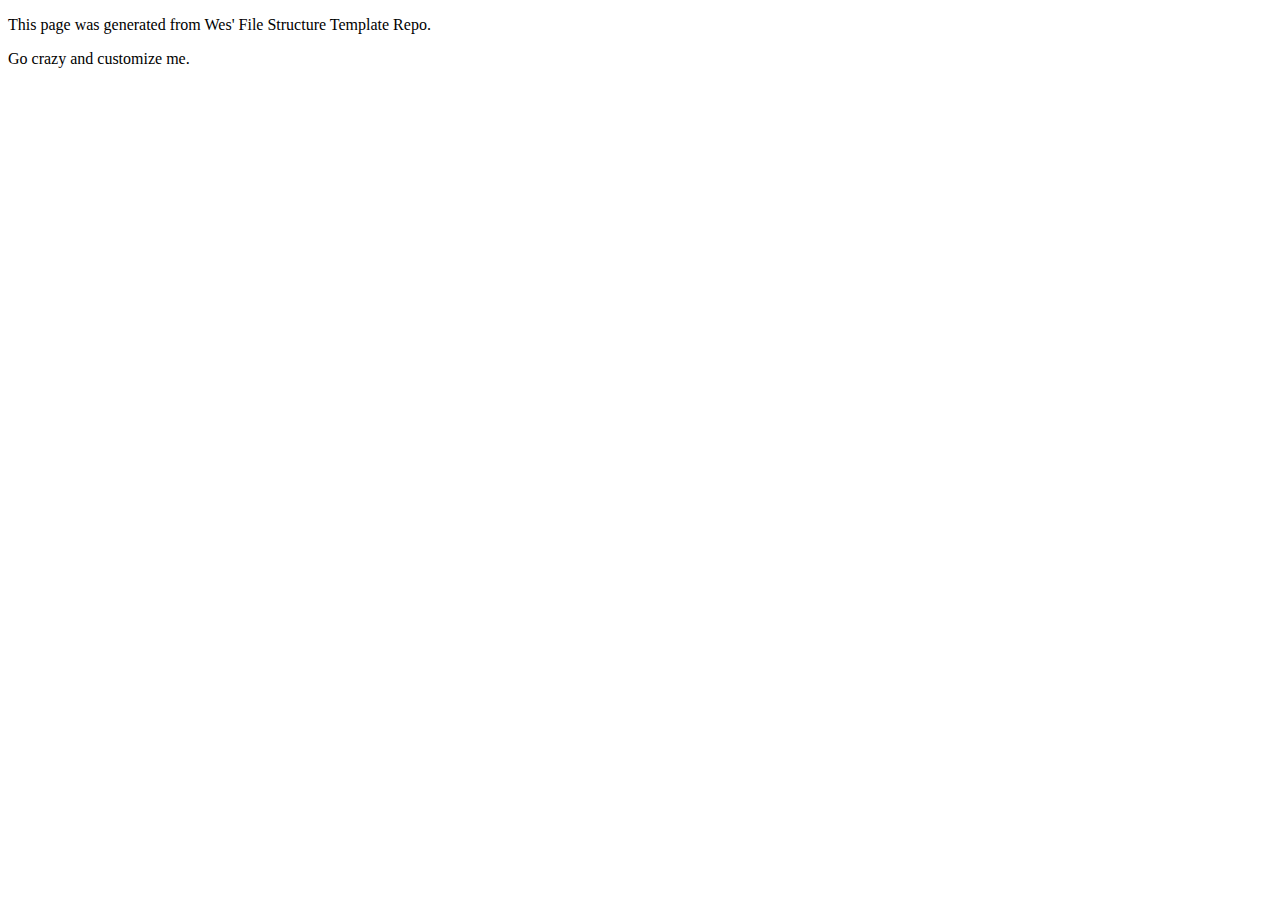
==== index.html @ 4ea1f9c7 "Initial commit" ====
<!DOCTYPE html>
<html>
<head>
	<title>My_Name Homepage</title>
	<link rel="stylesheet" type="text/css" href="css/site.css">
</head>
<body>
	<main>
		<p>This page was generated from Wes' File Structure Template Repo.</p>
		
		<p>Go crazy and customize me.</p>
	</main>


</body>
</html>
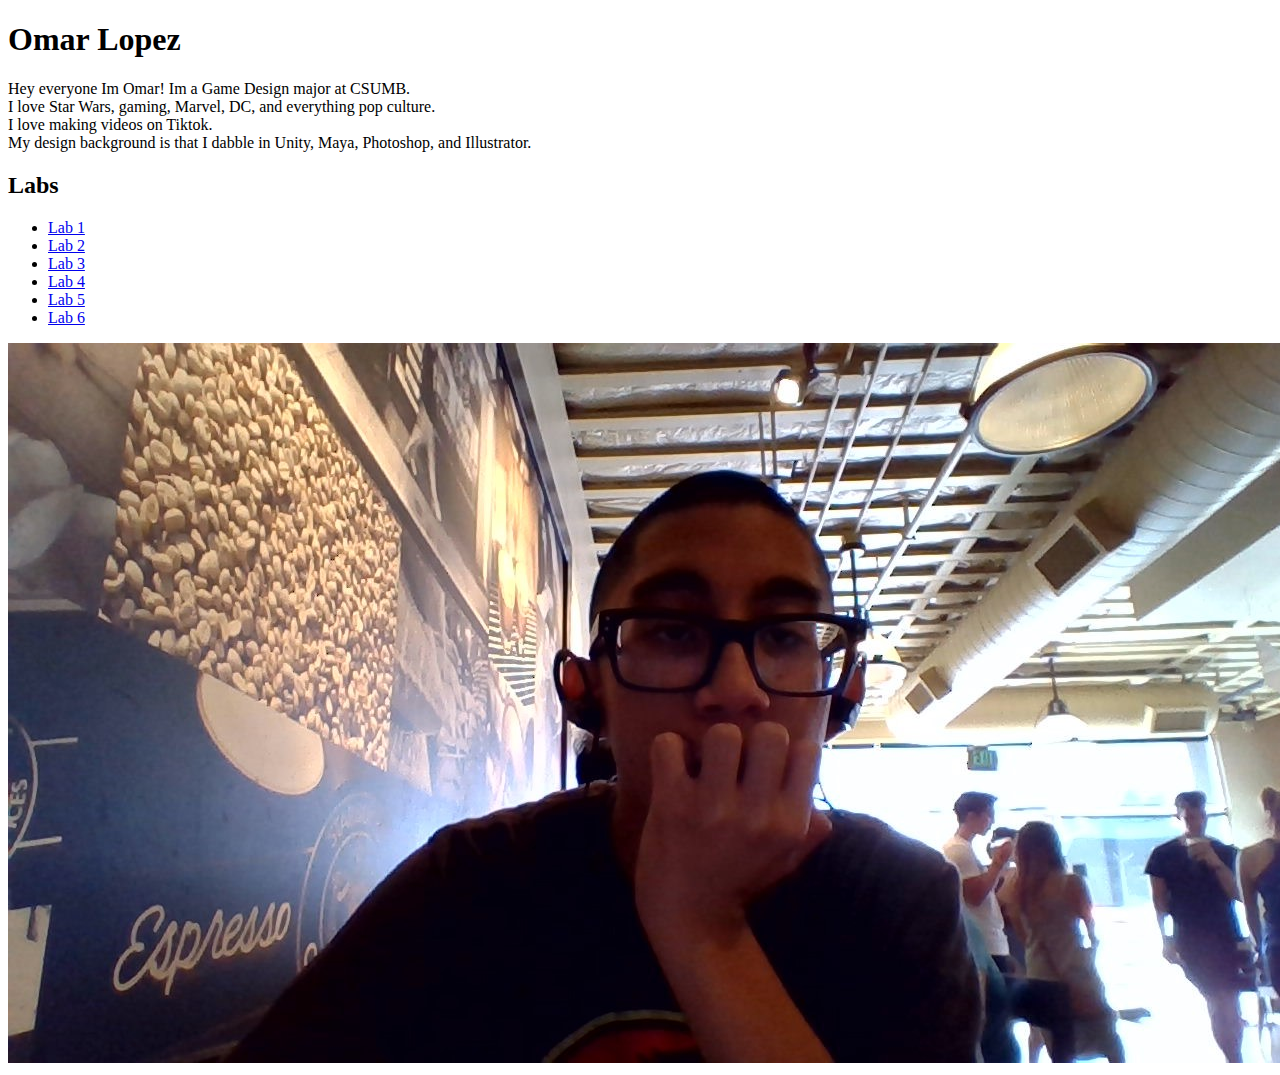
==== commit e569488c: "lab3" ====
--- a/index.html
+++ b/index.html
@@ -1,14 +1,31 @@
 <!DOCTYPE html>
 <html>
 <head>
-	<title>My_Name Homepage</title>
+	<title>CST252 Omar's Homepage</title>
 	<link rel="stylesheet" type="text/css" href="css/site.css">
 </head>
 <body>
 	<main>
-		<p>This page was generated from Wes' File Structure Template Repo.</p>
-		
-		<p>Go crazy and customize me.</p>
+		<h1>Omar Lopez</h1>
+		<p>Hey everyone Im Omar! Im a Game Design major at CSUMB.
+			<br>I love Star Wars, gaming, Marvel, DC, and everything pop culture.
+			<br>I love making videos on Tiktok.
+			<br>My design background is that I dabble in Unity, Maya, Photoshop, and Illustrator.
+		</p>
+
+		<div class="assignments major-section">
+		<h2>Labs</h2>
+		<ul>
+			<li><a href="lab1/">Lab 1</a></li>
+			<li><a href="lab2/">Lab 2</a></li>
+			<li><a href="lab3/">Lab 3</a></li>
+			<li><a href="lab4/">Lab 4</a></li>
+			<li><a href="lab5/">Lab 5</a></li>
+			<li><a href="lab6/">Lab 6</a></li>
+		</ul>
+	</div>
+		<img src="img/sbpic.jpg"/>
+
 	</main>
 
 
